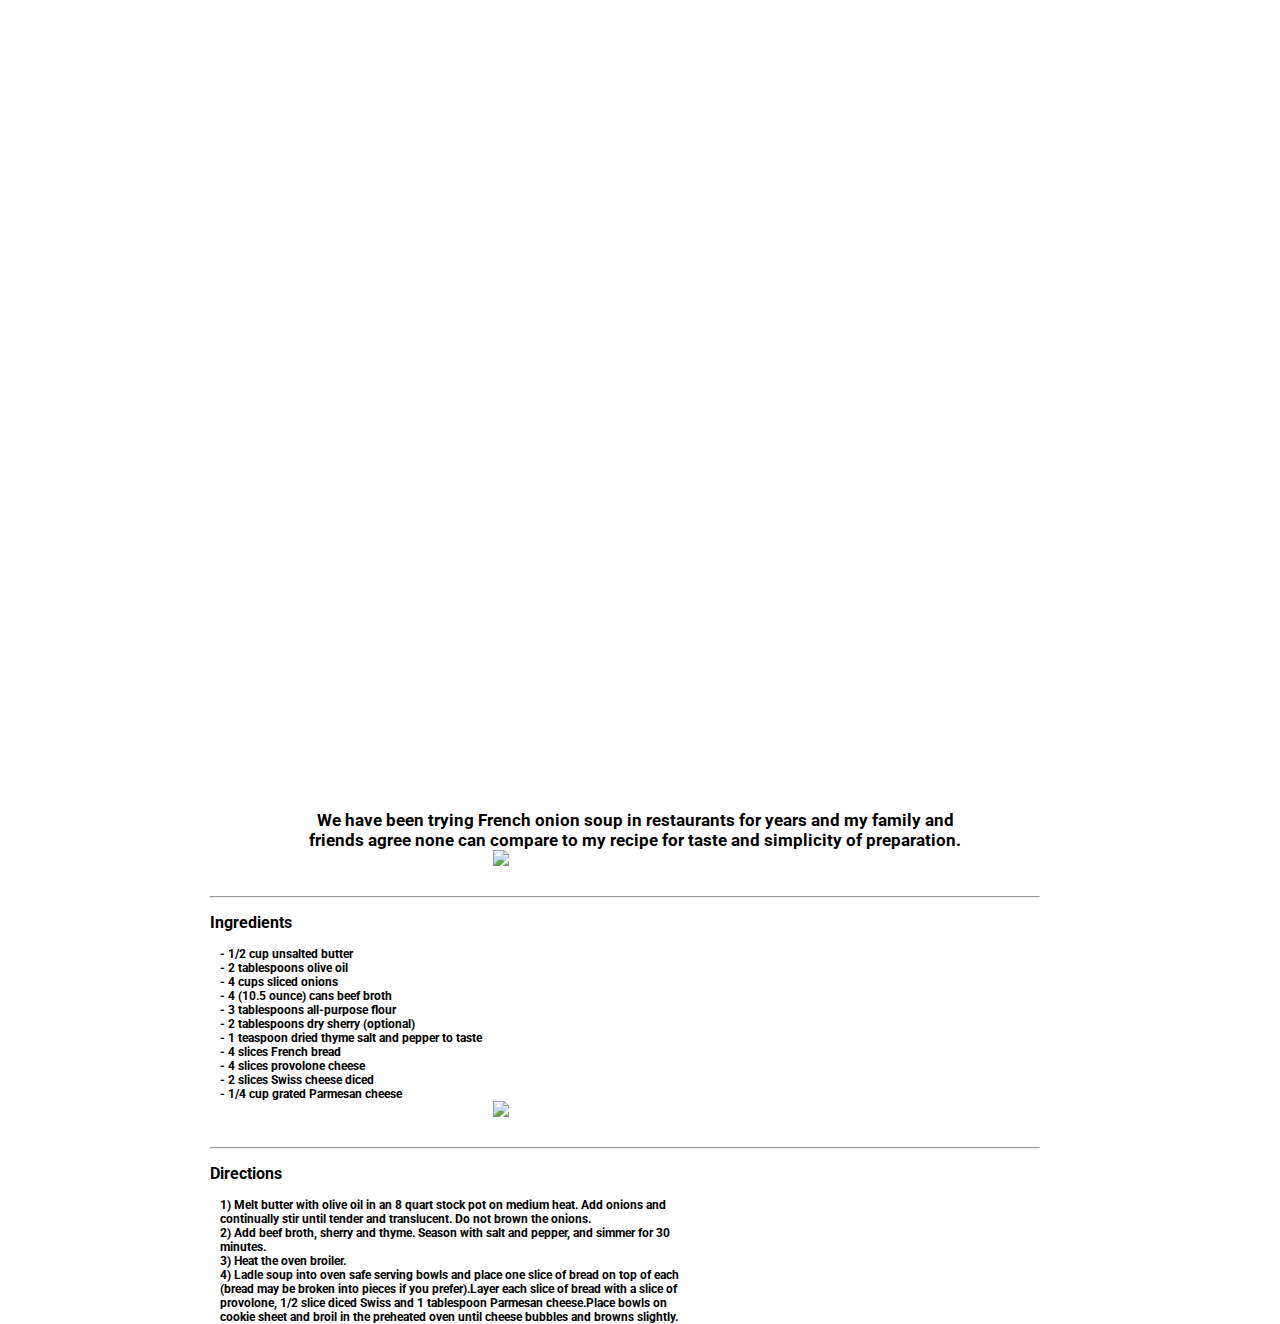
==== french-soup/index.html @ 75019e1f "att" ====
<!DOCTYPE html>
<html lang="en">

<head>
  <meta charset="UTF-8" />
  <meta name="viewport" content="width=device-width, initial-scale=1.0" />
  <title>French Soup Recipe</title>
  <link href="styles\style.css" type="text/css" rel="stylesheet" />
  <!-- don't forget to link your styles -->
</head>

<body>
  <header>   
    French Onion Soup
    </header>
  <h1>We have been trying French onion soup in restaurants for years and my family and<br> friends agree
    none can compare to my recipe for taste and simplicity of preparation.</h1>
  <img src="images\recipe-info.png" />

  <hr>
  <h2>Ingredients</h2>
  <p> - 1/2 cup unsalted butter<br>
    - 2 tablespoons olive oil<br>
    - 4 cups sliced onions<br>
    - 4 (10.5 ounce) cans beef broth<br>
    - 3 tablespoons all-purpose flour<br>
    - 2 tablespoons dry sherry (optional)<br>
    - 1 teaspoon dried thyme salt and pepper to taste<br>
    - 4 slices French bread<br>
    - 4 slices provolone cheese<br>
    - 2 slices Swiss cheese diced<br>
    - 1/4 cup grated Parmesan cheese


  </p>
  <img src="images\cooking-info.png" />
  <hr>
  <h2>Directions</h2>

  <p>1) Melt butter with olive oil in an 8 quart stock pot on medium heat. Add onions and<br>
    continually stir until tender and translucent. Do not brown the onions. <br>
    2) Add beef broth, sherry and thyme. Season with salt and pepper, and simmer for 30<br> minutes.<br>
    3) Heat the oven broiler. <br>
    4) Ladle soup into oven safe serving bowls and place one slice of bread on top of each<br>
    (bread may be broken into pieces if you prefer).Layer each slice of bread with a slice of <br>
    provolone, 1/2 slice diced Swiss and 1 tablespoon Parmesan cheese.Place bowls on <br>
    cookie sheet and broil in the preheated oven until cheese bubbles and browns slightly.
  </p>
</body>

</html>
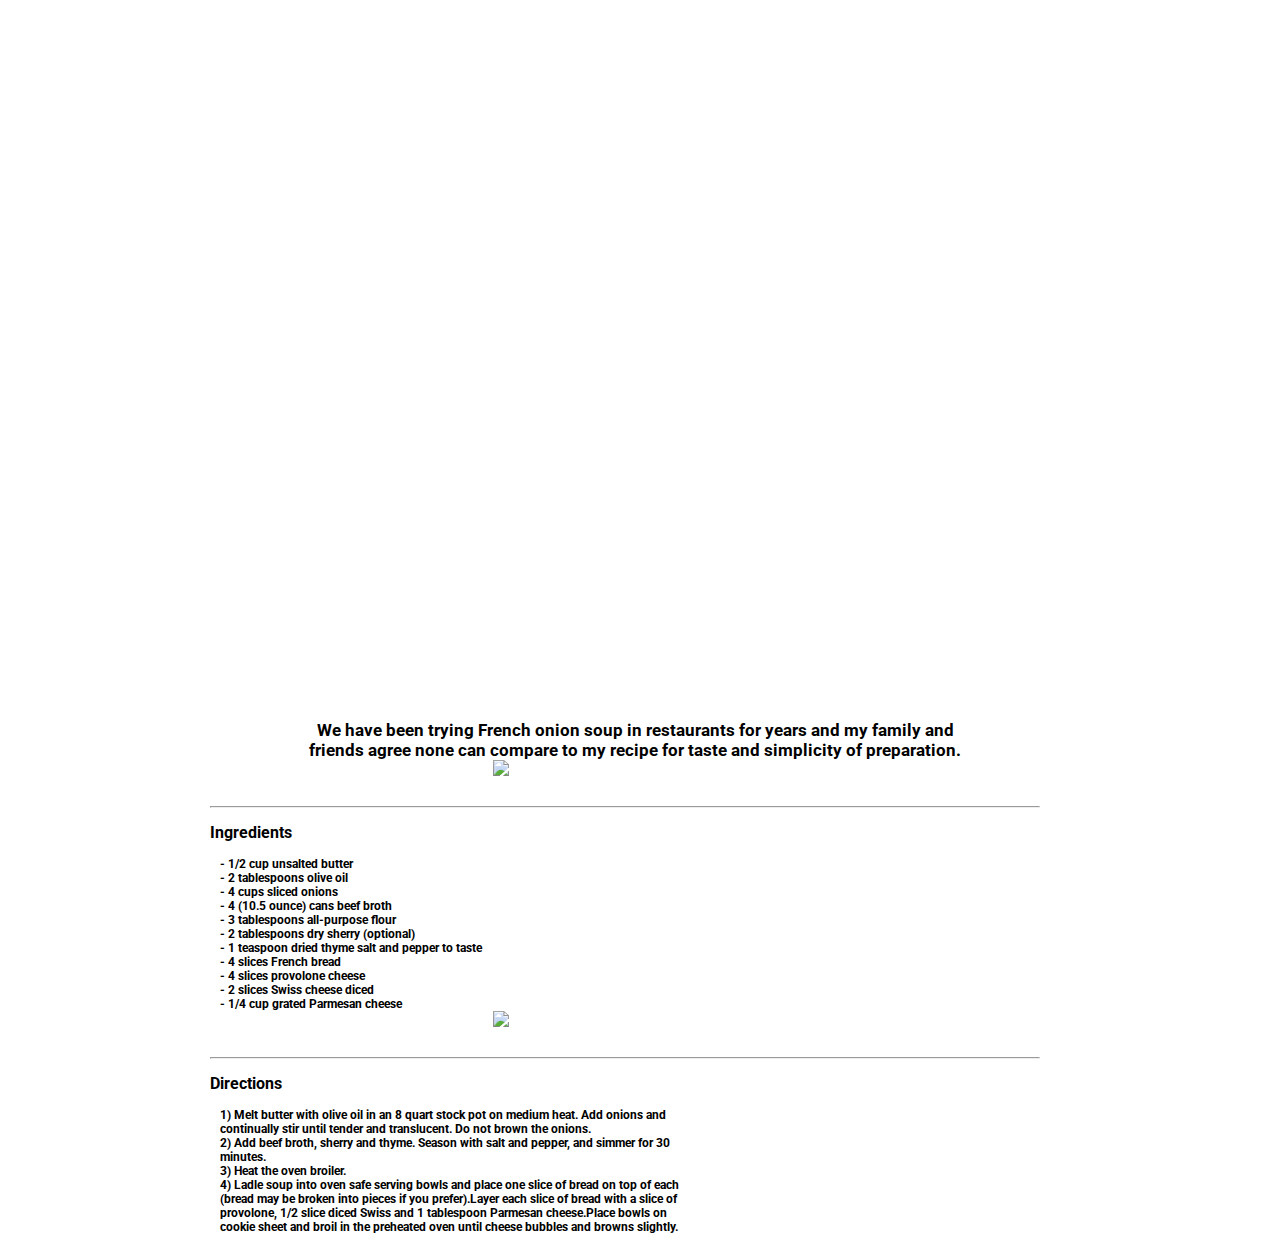
==== commit 531dfbfe: "edições" ====
--- a/french-soup/index.html
+++ b/french-soup/index.html
@@ -46,6 +46,6 @@
     provolone, 1/2 slice diced Swiss and 1 tablespoon Parmesan cheese.Place bowls on <br>
     cookie sheet and broil in the preheated oven until cheese bubbles and browns slightly.
   </p>
-</body>
+</body> 
 
 </html>